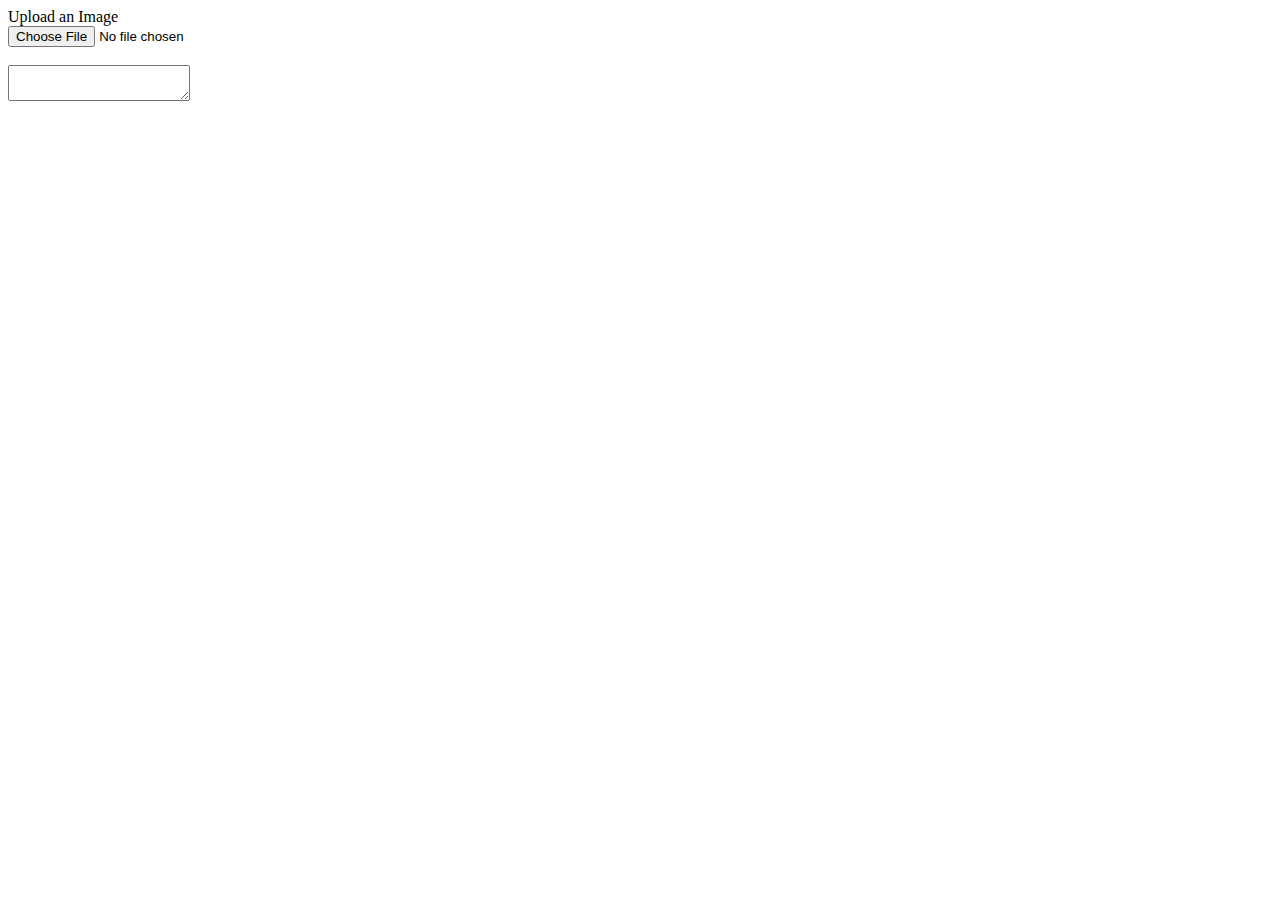
==== index face++.html @ 9b443252 "testing face plus plus" ====
<!DOCTYPE html>
<html>
<head>
    <meta charset="utf-8">
    <meta http-equiv="X-UA-Compatible" content="IE=edge">
    <title>Emotify</title>
    <meta name="viewport" content="width=device-width, initial-scale=1">
    <link rel="stylesheet" type="text/css" media="screen" href="assets/css/main.js">
    <script src="test/jquery.min.js"></script>
    <script src="test/exif.js"></script>
    <script src="test/facepp_sdk.js"></script>
    <script type="text/javascript" src="test/common.js"></script>


</head>
<body>
    <div class="container">
        <div class="button" onclick=clickInput()>Upload an Image</div>
    
        <input id="input" type="file" accept="image/*" name="xaunz" onchange="selectImage(this)"/>
    
        <div id="facesContainer">
            <img id="preview" />
        </div>
    
        <textarea id="text" readonly="readonly"></textarea>
    </div>


    <script src="test/test.js"></script>

    </body>
</html>


<script>
    resetContainer();

    //Click and select a photo
    function clickInput(){
        document.getElementById('input').click();
   }
</script>

<script>

    var facepp = new FACEPP(APIKEY,APISERET,1);



    // // 以图片URL的方式上传图片
    // let dic = {'image_url' : 'https://www.faceplusplus.com.cn/scripts/demoScript/images/demo-pic6.jpg'};

    // facepp.detectFace(dic,success,failed);



    // Turn the photo into manageable data
    function selectImage(input){

        let imageView = document.getElementById('preview');

        const reader = new FileReader();

        reader.readAsDataURL(input.files[0]);

        reader.onload = function (e) {

            //移除之前的人脸框
            $("#facesContainer div").remove();

            //图片的base64数据
            const base64Image = e.target.result;

            //显示图片
            //修复显示方向不对问题
            fixOrientention(base64Image,imageView);

            /*
            //base64方式上传图片
            let dic = {'image_base64' : base64Image};

            facepp.detectFace(dic,success,failed);

            */

            // 以二进制的方式上传图片
            // 将base64转为二进制
            let imageData = facepp.dataURItoBlob(base64Image);
            //根据个人需求填写的参数,这里全部写上了,包括年龄性别等,详情看官方文档
            let attributes = 'gender,age,smiling,headpose,facequality,blur,eyestatus,emotion,ethnicity,beauty,mouthstatus,eyegaze,skinstatus';
            //上传图片,获取结果
            let dataDic = {'image_file':imageData,'return_landmark':2,'return_attributes':attributes};


            //调用接口，检测人脸
            facepp.detectFace(dataDic,success,failed);
        }
    }

    //if succeed
    function success(e){
        //显示结果
        console.log(e);
    }

    //if it failed, send the error message
    function failed(e){
        console.log(e);
        let textView = document.getElementById('text');
        textView.innerText = JSON.stringify(e);
    }


    function fixOrientention(base64Image,imageView) {
        const image = new Image();

        image.onload = () => {
            const canvas = document.createElement('canvas');

            const initSize = image.src.length;

            let width = image.naturalWidth;
            let height = image.naturalHeight;

            const ctx = canvas.getContext('2d');
            ctx.clearRect(0, 0, canvas.width, canvas.height);

            // 旋转图片操作
            EXIF.getData(image, function () {
                const orientation = EXIF.getTag(this, 'Orientation');
                console.log(`orientation:${orientation}`);
                switch (orientation) {
                    // 正常状态
                    case 1:
                        console.log('旋转0°');
                        canvas.height = height;
                        canvas.width = width;
                        ctx.drawImage(image, 0, 0, width, height);
                        break;
                    // 旋转90度
                    case 6:
                        console.log('旋转90°');
                        canvas.height = width;
                        canvas.width = height;
                        ctx.rotate(Math.PI / 2);
                        ctx.translate(0, -height);
                        ctx.drawImage(image, 0, 0, width, height);
                        break;
                    // 旋转180°
                    case 3:
                        console.log('旋转180°');
                        canvas.height = height;
                        canvas.width = width;
                        ctx.rotate(Math.PI);
                        ctx.translate(-width, -height);
                        ctx.drawImage(image, 0, 0, width, height);
                        break;
                    // 旋转270°
                    case 8:
                        console.log('旋转270°');
                        canvas.height = width;
                        canvas.width = height;
                        ctx.rotate(-Math.PI / 2);
                        ctx.translate(-width, 0);
                        ctx.drawImage(image, 0, 0, width, height);
                        break;

                    default:
                        console.log('default 旋转0°');
                        canvas.height = height;
                        canvas.width = width;
                        ctx.drawImage(image, 0, 0, width, height);
                        break;
                }
            });

            var newBase64 = canvas.toDataURL('image/jpeg', 1.0);
            imageView.src = newBase64;
        };
        image.src = base64Image;
    }


</script>
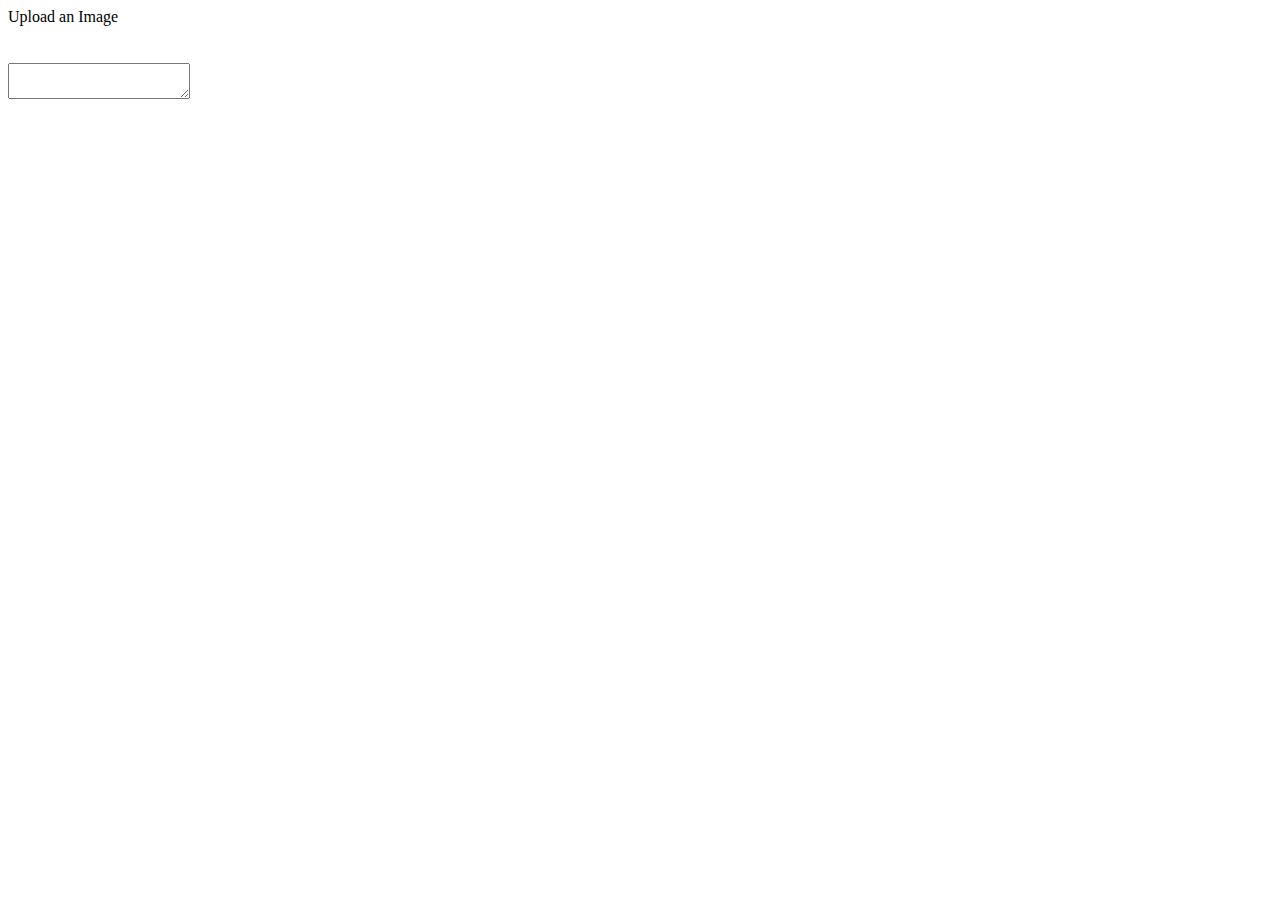
==== commit e8dc78a7: "button link with js" ====
--- a/index face++.html
+++ b/index face++.html
@@ -17,7 +17,7 @@
     <div class="container">
         <div class="button" onclick=clickInput()>Upload an Image</div>
     
-        <input id="input" type="file" accept="image/*" name="xaunz" onchange="selectImage(this)"/>
+        <input id="input" type="file" accept="image/*" name="xaunz" onchange="selectImage(this)" style="visibility:hidden; width:0px; height:0px "/>
     
         <div id="facesContainer">
             <img id="preview" />
